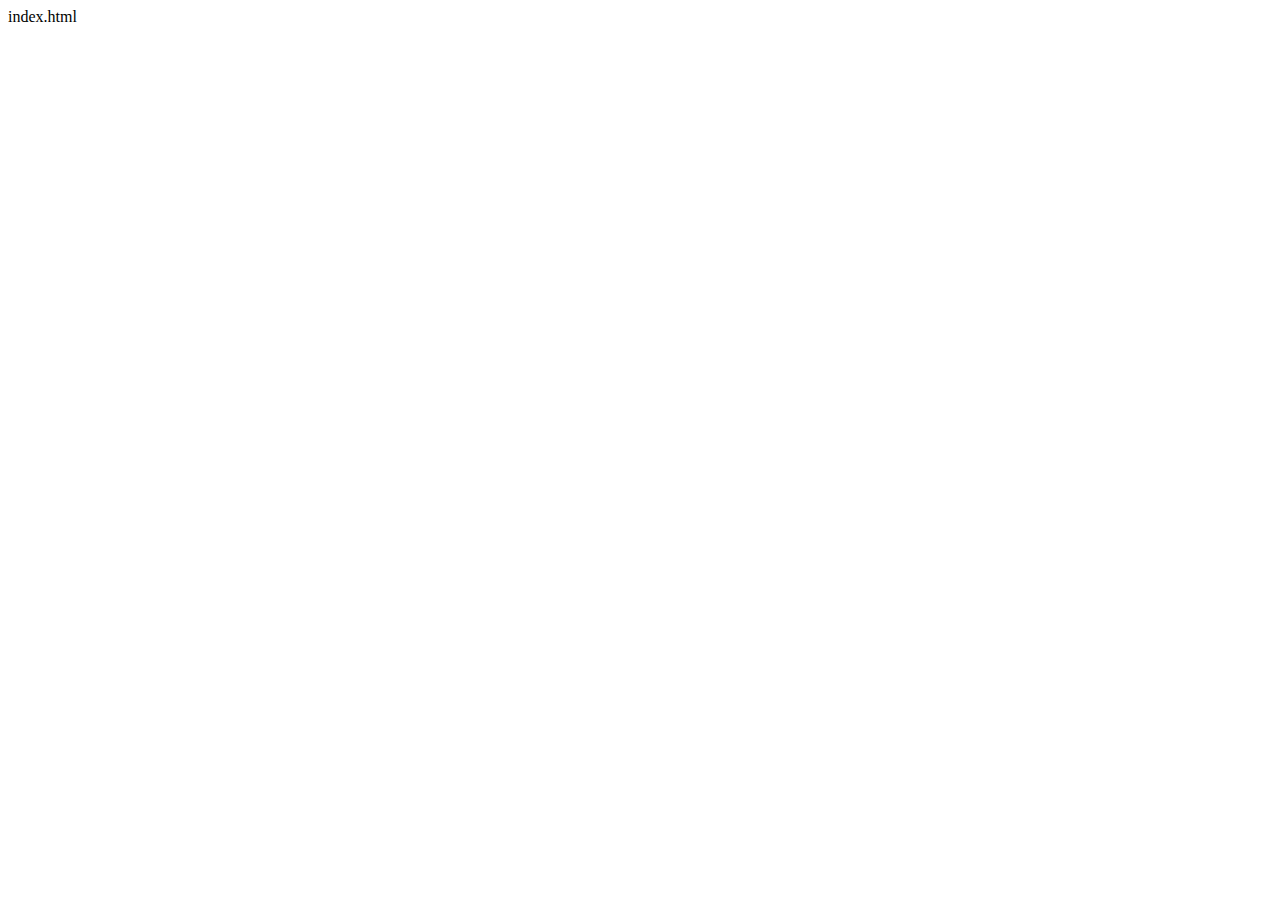
==== index.html @ 84f2498f "Create index.html" ====
index.html
<!DOCTYPE html>
<html lang="en">
<head>
	<meta charset="UTF-8">
	<meta name="viewport" content="width=device-width, initial-scale=1.0">
	<title>Document</title>
</head>
<body>
	
</body>
</html>
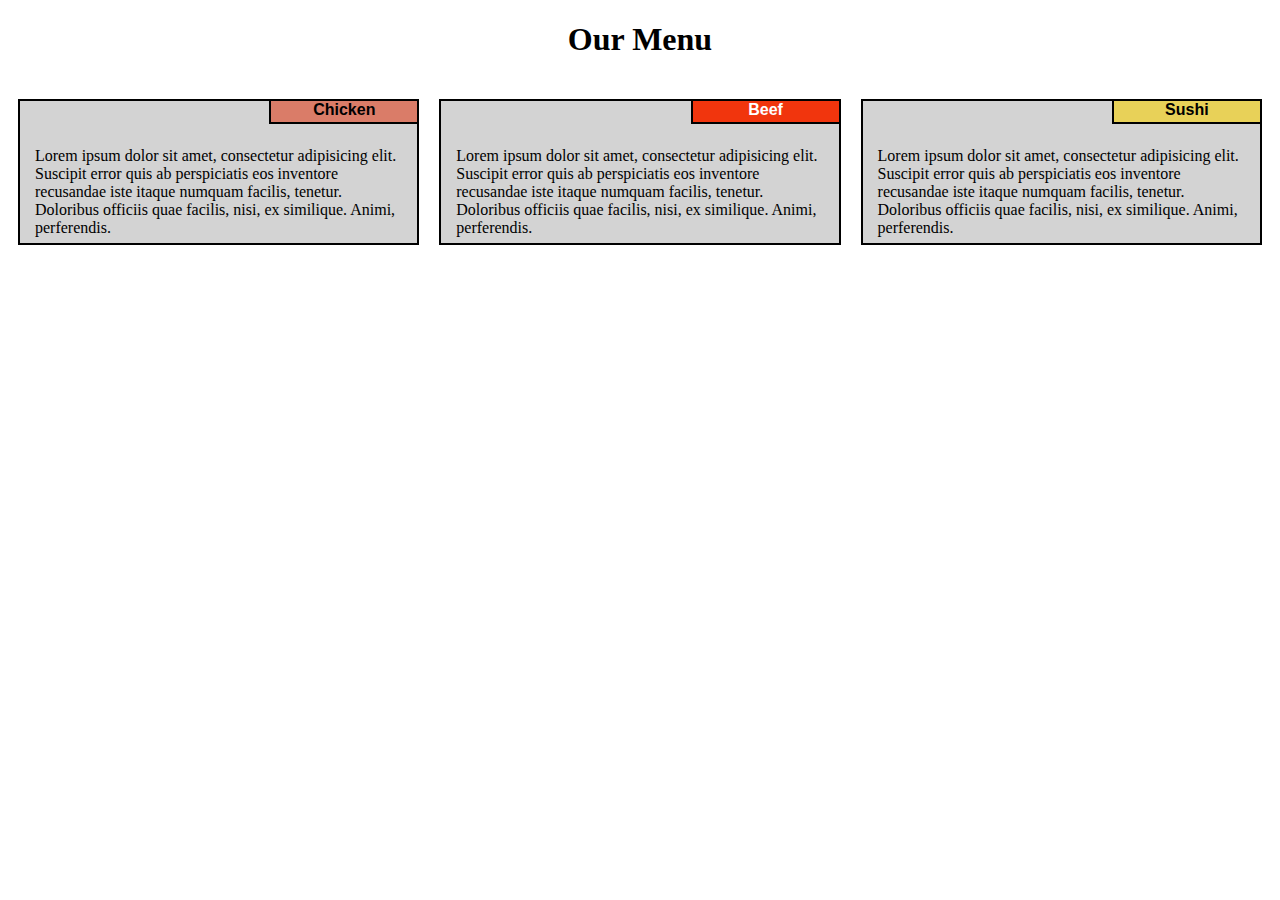
==== commit 60c4d04a: "Update index.html" ====
--- a/index.html
+++ b/index.html
@@ -1,12 +1,274 @@
-index.html
 <!DOCTYPE html>
 <html lang="en">
 <head>
 	<meta charset="UTF-8">
 	<meta name="viewport" content="width=device-width, initial-scale=1.0">
-	<title>Document</title>
+	<title>Assignment Solution for Module 2</title>
+	<style>
+		/*******Base Styles********/
+		* {
+			box-sizing: border-box;
+		}
+		h1 {
+			margin-bottom: 15px;
+			text-align: center;
+		}
+		.spacing1 {
+		  background-color: lightgrey;
+		  border: 2px solid black;
+		}
+		.spacing2 {
+		  background-color: lightgrey;
+		  border: 2px solid black;
+		}
+		.spacing3 {
+		  background-color: lightgrey;
+		  border: 2px solid black;
+		}
+		div#container1 {
+		  position: relative;
+		  top: 10px;
+		  padding-top: 16px;
+		  padding-right: 10px;
+		  padding-left: 10px;
+		  padding-bottom: 10px;
+		  margin-right: auto;
+		  margin-left: auto;
+		}
+		div#container2 {
+		  position: relative;
+		  top: 10px;
+		  padding-top: 16px;
+		  padding-right: 10px;
+		  padding-left: 10px;
+		  padding-bottom: 10px;
+		  margin-right: auto;
+		  margin-left: auto;
+		}
+		div#container3 {
+		  position: relative;
+		  top: 10px;
+		  padding-top: 16px;
+		  padding-right: 10px;
+		  padding-left: 10px;
+		  padding-bottom: 10px;
+		  margin-right: auto;
+		  margin-left: auto;
+		}
+		#p1 {
+		  border: 2px solid black;
+		  background-color: #DA7C68;
+		  width: 150px;
+		  height: 25px;
+		  font-family: Helvetica;
+		  color: black;
+		  text-align: center;
+		  font-weight: bold;
+		  position: absolute;
+		  top: 0;
+		  right: 10px;
+		}
+		#p2 {
+		  border: 2px solid black;
+		  background-color: #F1350D;
+		  width: 150px;
+		  height: 25px;
+		  font-family: Helvetica;
+		  color: white;
+		  text-align: center;
+		  font-weight: bold;
+		  position: absolute;
+		  top: 0;
+		  right: 10px;
+		}
+		#p3 {
+		  border: 2px solid black;
+		  background-color: #E8D158;
+		  width: 150px;
+		  height: 25px;
+		  font-family: Helvetica;
+		  color: black;
+		  text-align: center;
+		  font-weight: bold;
+		  position: absolute;
+		  top: 0;
+		  right: 10px;
+		}
+		#box1 {
+			position: relative;
+			top: 30px;
+			padding-left: 15px;
+			padding-right: 15px;
+			padding-bottom: 20px;
+		}
+		#box2 {
+			position: relative;
+			top: 30px;
+			padding-left: 15px;
+			padding-right: 15px;
+			padding-bottom: 20px;
+		}
+		#box3 {
+			position: relative;
+			top: 30px;
+			padding-left: 15px;
+			padding-right: 15px;
+			padding-bottom: 20px;
+		}
+		/********** Large devices only **********/
+		@media (min-width: 992px) {
+		  .col-lg-1, .col-lg-2, .col-lg-3, .col-lg-4, .col-lg-5, .col-lg-6, .col-lg-7, .col-lg-8, .col-lg-9, .col-lg-10, .col-lg-11, .col-lg-12 {
+		    float: left;
+		  }
+		  .col-lg-1 {
+		    width: 8.33%;
+		  }
+		  .col-lg-2 {
+		    width: 16.66%;
+		  }
+		  .col-lg-3 {
+		    width: 25%;
+		  }
+		  .col-lg-4 {
+		    width: 33.33%;
+		  }
+		  .col-lg-5 {
+		    width: 41.66%;
+		  }
+		  .col-lg-6 {
+		    width: 50%;
+		  }
+		  .col-lg-7 {
+		    width: 58.33%;
+		  }
+		  .col-lg-8 {
+		    width: 66.66%;
+		  }
+		  .col-lg-9 {
+		    width: 74.99%;
+		  }
+		  .col-lg-10 {
+		    width: 83.33%;
+		  }
+		  .col-lg-11 {
+		    width: 91.66%;
+		  }
+		  .col-lg-12 {
+		    width: 100%;
+		  }
+		}
+		/********** Medium devices only **********/
+		@media (min-width: 768px) and (max-width: 991px) {
+		  .col-md-1, .col-md-2, .col-md-3, .col-md-4, .col-md-5, .col-md-6, .col-md-7, .col-md-8, .col-md-9, .col-md-10, .col-md-11, .col-md-12 {
+		    float: left;
+		  }
+		  .col-md-1 {
+		    width: 8.33%;
+		  }
+		  .col-md-2 {
+		    width: 16.66%;
+		  }
+		  .col-md-3 {
+		    width: 25%;
+		  }
+		  .col-md-4 {
+		    width: 33.33%;
+		  }
+		  .col-md-5 {
+		    width: 41.66%;
+		  }
+		  .col-md-6 {
+		    width: 50%;
+		  }
+		  .col-md-7 {
+		    width: 58.33%;
+		  }
+		  .col-md-8 {
+		    width: 66.66%;
+		  }
+		  .col-md-9 {
+		    width: 74.99%;
+		  }
+		  .col-md-10 {
+		    width: 83.33%;
+		  }
+		  .col-md-11 {
+		    width: 91.66%;
+		  }
+		  .col-md-12 {
+		    width: 100%;
+		  }
+		}
+
+		/********** Small devices only **********/
+		@media (max-width: 767px) {
+		  .col-sm-1, .col-sm-2, .col-sm-3, .col-sm-4, .col-sm-5, .col-sm-6, .col-sm-7, .col-sm-8, .col-sm-9, .col-sm-10, .col-sm-11, .col-sm-12 {
+		    float: left;
+		  }
+		  .col-sm-1 {
+		    width: 8.33%;
+		  }
+		  .col-sm-2 {
+		    width: 16.66%;
+		  }
+		  .col-sm-3 {
+		    width: 25%;
+		  }
+		  .col-sm-4 {
+		    width: 33.33%;
+		  }
+		  .col-sm-5 {
+		    width: 41.66%;
+		  }
+		  .col-sm-6 {
+		    width: 50%;
+		  }
+		  .col-sm-7 {
+		    width: 58.33%;
+		  }
+		  .col-sm-8 {
+		    width: 66.66%;
+		  }
+		  .col-sm-9 {
+		    width: 74.99%;
+		  }
+		  .col-sm-10 {
+		    width: 83.33%;
+		  }
+		  .col-sm-11 {
+		    width: 91.66%;
+		  }
+		  .col-sm-12 {
+		    width: 100%;
+		  }
+		/* Simple Responsive Framework. */
+		.row {
+		  width: 100%;
+		  height: 120%;
+		}
+	</style>
 </head>
 <body>
-	
+	<h1>Our Menu</h1>
+	<div class="row">
+			<div class="col-lg-4 col-md-6 col-sm-12" id="container1">
+				<div class="spacing1">
+					<p id="p1">Chicken</p>
+					<p id="box1">Lorem ipsum dolor sit amet, consectetur adipisicing elit. Suscipit error quis ab perspiciatis eos inventore recusandae iste itaque numquam facilis, tenetur. Doloribus officiis quae facilis, nisi, ex similique. Animi, perferendis. </p>
+				</div>
+			</div>
+			<div class="col-lg-4 col-md-6 col-sm-12" id="container2">
+				<div class="spacing2">
+					<p id="p2">Beef</p>
+					<p id="box2">Lorem ipsum dolor sit amet, consectetur adipisicing elit. Suscipit error quis ab perspiciatis eos inventore recusandae iste itaque numquam facilis, tenetur. Doloribus officiis quae facilis, nisi, ex similique. Animi, perferendis. </p>
+				</div>
+			</div>
+			<div class="col-lg-4 col-md-12 col-sm-12" id="container3">
+				<div class="spacing3">
+					<p id="p3">Sushi</p>
+					<p id="box3">Lorem ipsum dolor sit amet, consectetur adipisicing elit. Suscipit error quis ab perspiciatis eos inventore recusandae iste itaque numquam facilis, tenetur. Doloribus officiis quae facilis, nisi, ex similique. Animi, perferendis. </p>
+				</div>
+			</div>
+	</div>
 </body>
 </html>